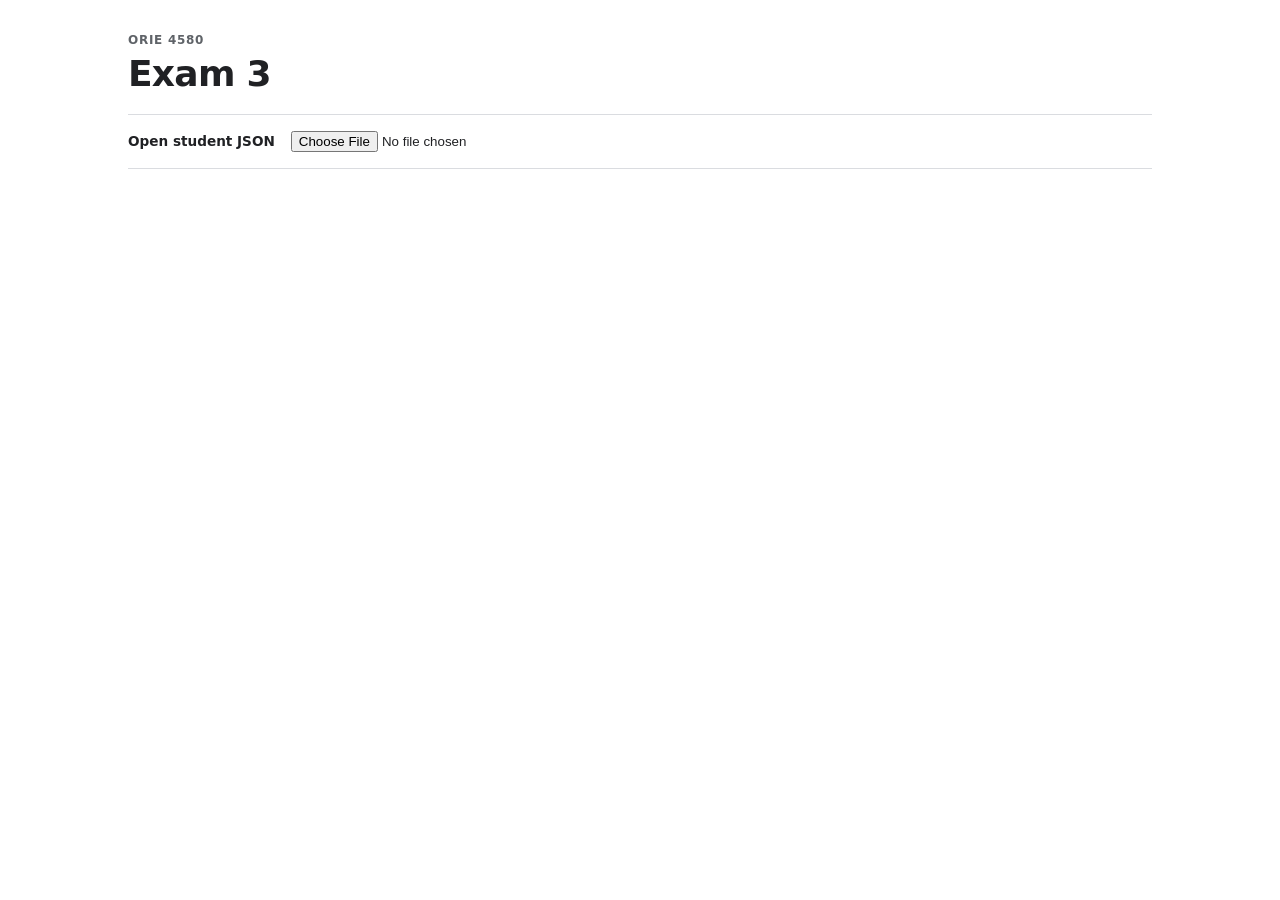
==== static/exam3-review.html @ 24d0f3a0 "Add Examiner review publishing and shared dashboard assets" ====
<!doctype html>
<html lang="en">
<head>
<meta charset="utf-8">
<meta name="viewport" content="width=device-width,initial-scale=1">
<title>Exam 3 · ORIE 4580</title>
<link rel="stylesheet" href="simple-style.css">
<link rel="stylesheet" href="exam3-review.css">
</head>
<body>
<main class="simple-container exam-review">
  <header class="exam-header">
    <p class="eyebrow">ORIE 4580</p>
    <h1>Exam 3</h1>
  </header>
  <div class="review-loader">
    <label for="file">Open student JSON</label>
    <input id="file" type="file" accept=".json,application/json">
  </div>
  <p id="status" role="status"></p>
  <div id="review"></div>
</main>
<script src="exam3-review.js"></script>
</body>
</html>
---- static/simple-style.css ----
@import url("checkmarks.css");

:root {
  color-scheme: light;
  --ink: #202124;
  --muted: #5f6368;
  --line: #dadce0;
  --soft: #f8f9fa;
  --green: #137333;
  --purple: #6f42c1;
  --warning: #8a5a00;
  --error: #b3261e;
}

* { box-sizing: border-box; border-radius: 0 !important; }

body {
  margin: 0;
  color: var(--ink);
  background: #fff;
  font: 15px/1.45 system-ui, -apple-system, BlinkMacSystemFont, "Segoe UI", sans-serif;
}

.simple-container {
  width: min(100% - 2rem, 60rem);
  margin: 0 auto;
  padding: 2rem 0 3rem;
}

header {
  padding-bottom: 1.25rem;
  border-bottom: 1px solid var(--line);
}

h1 {
  margin: 0;
  font-size: clamp(1.75rem, 4vw, 2.25rem);
  line-height: 1.15;
  letter-spacing: -.02em;
}

h2 { margin: 0; font-size: 1.2rem; }
h3 { margin: .15rem 0 .65rem; font-size: 1rem; line-height: 1.4; }
header > p:last-child { margin: .4rem 0 0; color: var(--muted); }

.eyebrow,
.standard-id {
  margin: 0 0 .2rem;
  color: var(--muted);
  font-size: .75rem;
  font-weight: 700;
  letter-spacing: .06em;
  text-transform: uppercase;
}

.status {
  margin: 1rem 0;
  padding: .65rem .75rem;
  border: 1px solid var(--line);
  background: var(--soft);
}

.status.error { color: var(--error); border-color: var(--error); background: #fff; }

.student-meta {
  display: flex;
  justify-content: space-between;
  gap: .5rem 1rem;
  flex-wrap: wrap;
  padding: .7rem 0;
  color: var(--muted);
  font-size: .875rem;
  border-bottom: 1px solid var(--line);
}

.student-meta p { margin: 0; }
.student-meta strong { color: var(--ink); }

.pending-mappings {
  margin: 1rem 0;
  padding: .85rem 1rem;
  border: 1px solid var(--warning);
  background: #fffaf0;
}

.pending-mappings > p { margin: .25rem 0 .65rem; color: var(--muted); }
.pending-mappings ul { margin: 0; padding-left: 1.25rem; }
.pending-mapping { padding: .25rem 0; }
.pending-mapping-name,
.pending-mapping-note { display: block; }
.pending-mapping-name { overflow-wrap: anywhere; word-break: break-word; }
.pending-mapping-note { color: var(--muted); font-size: .825rem; }

.summary-strip {
  display: flex;
  justify-content: space-between;
  align-items: baseline;
  gap: 1rem;
  margin: 0;
  padding: .85rem 0;
  border-bottom: 1px solid var(--line);
}

.summary-strip strong { font-size: 1.05rem; }

.checkmark-summary { padding: 1rem 0; border-bottom: 1px solid var(--line); }
.assignment-summary { padding: 1rem 0; border-bottom: 1px solid var(--line); }
.assignment-row { display: flex; align-items: center; gap: .75rem; padding: .45rem 0; }
.assignment-row h3 { flex: 0 0 4.5rem; align-self: end; margin: 0 0 .2rem; font-size: .85rem; line-height: 1.35rem; }
.assignment-slots { display: flex; gap: .4rem; overflow-x: auto; padding: .2rem; }
.assignment-slot { display: grid; justify-items: center; gap: .15rem; flex: 0 0 auto; text-decoration: none; color: inherit; }
.assignment-standard { font-size: .65rem; line-height: 1; color: var(--muted); }
.assignment-slot:hover .assignment-standard { text-decoration: underline; }
.assignment-slot:focus-visible { outline: 2px solid var(--ink); outline-offset: 2px; }

.overview-row {
  display: grid;
  grid-template-columns: 5rem 8rem minmax(0, 1fr);
  align-items: center;
  gap: .5rem;
  padding: .3rem 0;
}

.overview-heading { color: var(--muted); font-size: .75rem; }
.overview-row > a { color: var(--ink); font-weight: 700; }
.overview-row .linked-boxes { margin: 0; }

.compact-marks,
.shiny-pool {
  display: flex;
  align-items: center;
  flex-wrap: wrap;
  gap: .35rem;
}

.shiny-pool { margin: .4rem 0 .6rem; font-size: .8rem; }
.shiny-pool strong { margin-right: .25rem; }

.section-heading {
  display: flex;
  justify-content: space-between;
  align-items: end;
  gap: .75rem 1.5rem;
  padding: 1.4rem 0 .65rem;
  border-bottom: 2px solid var(--ink);
}

.sheet-name,
.note { color: var(--muted); font-size: .825rem; }
.sheet-name { margin: .15rem 0 0; }
.note { margin: 1rem 0 0; }
.compact-marks > .note,
.shiny-pool > .note { margin: 0; }

.legend {
  display: flex;
  align-items: center;
  gap: .3rem .45rem;
  flex-wrap: wrap;
  margin: 0;
  font-size: .825rem;
  white-space: nowrap;
}

.standard { padding: 1rem 0; border-bottom: 1px solid var(--line); }

.linked-boxes {
  display: flex;
  align-items: center;
  gap: .35rem;
  flex-wrap: wrap;
  margin-bottom: .6rem;
  color: var(--muted);
  font-size: .8rem;
}

.linked-boxes strong { margin-right: .15rem; color: var(--ink); }

.mapped-checkoffs { margin: 0; padding: 0; list-style: none; }

.mapped-checkoff {
  display: flex;
  gap: .6rem;
  padding: .6rem 0;
  border-top: 1px solid #eceff1;
}

.checkoff-body {
  display: grid;
  min-width: 0;
  flex: 1;
  grid-template-columns: minmax(10rem, 1fr) auto;
  gap: .2rem 1rem;
}

.checkoff-name { font-weight: 650; }
.checkoff-status { color: var(--muted); font-size: .825rem; }
.checkoff-allocation { grid-column: 1 / -1; color: var(--muted); font-size: .8rem; }
.complete .checkoff-status { color: var(--green); }
.mapped-checkoff.purple.complete .checkoff-status,
.mapped-checkoff.shiny_purple.complete .checkoff-status { color: var(--purple); }

.requirements { grid-column: 1 / -1; color: var(--muted); font-size: .8rem; }
.requirements summary { width: fit-content; cursor: pointer; }
.requirement-list { margin: .25rem 0 0; padding-left: 1.2rem; }
.empty { color: var(--muted); padding: .5rem 0; font-style: italic; }

.source-requirements {
  grid-column: 1 / -1;
  display: grid;
  grid-template-columns: minmax(0, max-content);
  gap: .35rem;
  margin: .25rem 0 0;
  padding: 0;
  list-style: none;
}

.source-requirement {
  display: grid;
  grid-template-columns: 9rem minmax(0, 1fr);
  align-items: baseline;
  gap: .2rem .75rem;
}

.source-requirement-name {
  color: var(--muted);
  font-size: .72rem;
  font-weight: 700;
  letter-spacing: .03em;
  text-transform: uppercase;
}

.source-requirement-status { font-size: .8rem; }
.source-requirement.manual.complete .source-requirement-status,
.source-requirement.autograder.passed .source-requirement-status { color: var(--green); }
.source-requirement.exam_score.complete .source-requirement-status { color: var(--purple); }
.source-requirement.autograder.pending .source-requirement-status { color: var(--warning); }
.source-requirement.autograder.error .source-requirement-status,
.source-requirement.autograder.not_found .source-requirement-status { color: var(--error); }
.source-requirement.autograder.not_configured .source-requirement-status,
.source-requirement.autograder.not_submitted .source-requirement-status,
.source-requirement.autograder.failed .source-requirement-status,
.source-requirement.manual.incomplete .source-requirement-status,
.source-requirement.exam_score.incomplete .source-requirement-status,
.source-requirement.exam_score.not_graded .source-requirement-status { color: var(--muted); }
.source-requirement .requirements { grid-column: 1 / -1; }

.netid-entry { display: flex; gap: .5rem; margin-top: .4rem; }
.netid-entry input { min-width: 0; flex: 1 1 14rem; padding: .55rem .65rem; border: 1px solid #9aa0a6; font: inherit; }
.netid-entry button { padding: .55rem .8rem; border: 1px solid var(--ink); color: #fff; background: var(--ink); font: inherit; font-weight: 650; cursor: pointer; }
.netid-entry button:hover { color: var(--ink); background: #fff; }

@media (max-width: 38rem) {
  .overview-row { grid-template-columns: 3rem 6rem minmax(0, 1fr); }
  .simple-container { width: min(100% - 1.5rem, 60rem); padding-top: 1rem; }
  .section-heading { align-items: start; flex-direction: column; }
  .legend { white-space: normal; }
  .checkoff-body { grid-template-columns: 1fr; }
  .checkoff-status,
  .requirements { grid-column: 1; }
  .source-requirements { grid-template-columns: 1fr; }
}

@media print {
  body { font-size: 11pt; }
  .simple-container { width: 100%; margin: 0; padding: 0; }
  .standard { break-inside: avoid; }
}

.staff-container { width: min(100% - 2rem, 100rem); }
.staff-container [hidden] { display: none !important; }
.staff-container section { padding-top: 1rem; }
.staff-controls { display: flex; flex-wrap: wrap; align-items: end; gap: .75rem; margin-top: 1rem; }
.staff-controls label { display: grid; gap: .25rem; font-size: .85rem; font-weight: 650; }
.staff-controls input { width: min(20rem, 100%); padding: .55rem .65rem; border: 1px solid #9aa0a6; font: inherit; }
.staff-controls button { padding: .55rem .8rem; border: 1px solid var(--ink); background: var(--ink); color: #fff; font: inherit; font-weight: 650; cursor: pointer; }
.staff-controls button:hover { background: #fff; color: var(--ink); }
.staff-controls button:disabled { opacity: .5; cursor: wait; }
.staff-table-scroll { margin-top: 1rem; }
.staff-table { border-collapse: separate; border-spacing: 0; width: auto; font-size: .85rem; }
.staff-table caption { text-align: left; padding-bottom: .5rem; }
.staff-table th, .staff-table td { padding: .6rem; border-bottom: 1px solid var(--line); text-align: left; vertical-align: top; }
.staff-table thead th { position: sticky; top: 0; z-index: 2; background: var(--soft); vertical-align: bottom; }
.staff-table th:first-child { position: sticky; left: 0; background: #fff; z-index: 1; }
.staff-table th:first-child,
.staff-table .staff-name,
.staff-table [data-sort="firstName"],
.staff-table [data-sort="lastName"] { white-space: nowrap; }
.staff-table thead th:first-child { z-index: 3; background: var(--soft); }
.staff-table a { color: #1f4b7a; font-weight: 700; }
.staff-table tbody { counter-reset: student-row; }
.staff-table tbody tr:not([hidden]) { counter-increment: student-row; }
.staff-table tbody .staff-line-number::before {
  content: counter(student-row);
  display: inline-block;
  min-width: 3ch;
  text-align: right;
  color: var(--muted);
  font-weight: 400;
  font-variant-numeric: tabular-nums;
}
.staff-table tbody tr:hover > * { background-color: var(--soft); }
.staff-table .linked-boxes { flex-wrap: nowrap; margin-bottom: .35rem; }
.staff-total { font-size: 1rem; font-weight: 750; font-variant-numeric: tabular-nums; }

.staff-sort { border: 0; padding: 0; background: transparent; color: inherit; font: inherit; font-weight: inherit; text-align: left; cursor: pointer; }
.staff-sort:hover { text-decoration: underline; }

.staff-table .staff-line-number { width: 3.5rem; min-width: 3.5rem; text-align: right; border-right: 1px solid var(--line); background: var(--soft); }
.staff-table tbody .staff-line-number { position: sticky; left: 0; z-index: 1; }
.staff-table th[scope="row"],
.staff-table th[data-sort="netid"] { position: sticky; left: 3.5rem; white-space: nowrap; background: #fff; z-index: 1; }
.staff-table thead th[data-sort="netid"] { background: var(--soft); z-index: 3; }
---- static/exam3-review.css ----
.exam-review { width: min(100% - 3rem, 64rem); }
.review-loader { display: flex; align-items: center; flex-wrap: wrap; gap: .6rem 1rem; padding: 1rem 0; border-bottom: 1px solid var(--line); font-size: .85rem; }
.review-loader label { font-weight: 650; }
.review-loader span, .review-empty { color: var(--muted); }
.exam-review #status:empty { display: none; }
.exam-review #status { color: var(--error); }
.exam-nav { display: flex; flex-wrap: wrap; gap: .5rem; padding: .8rem 0; }
.exam-nav a { display: flex; align-items: center; gap: .45rem; color: var(--ink); text-decoration: none; padding: .35rem .65rem; border: 1px solid var(--line); }
.exam-nav a:hover { background: var(--soft); }
.exam-question { border-top: 1px solid var(--line); padding: .65rem 0; scroll-margin-top: 1rem; }
.question-heading { display: flex; align-items: center; gap: .65rem; margin-bottom: 0; }
.question-award { flex: 0 0 2.8rem; text-align: center; }
.question-award .standard-id { display: block; }
.question-award .checkmark { --checkmark-size: 2.5rem; }
.question-heading h2 { font-size: 1.05rem; letter-spacing: -.02em; }
.question-statuses { display: flex; flex-wrap: wrap; gap: .35rem; margin-top: 0; }
.outcome { display: inline-block; font-size: .75rem; color: var(--muted); border: 1px solid var(--line); padding: .1rem .45rem; }
.outcome.met { color: var(--purple); border-color: #d7c8f1; }
.outcome.blank { border-style: dashed; }
.answer-pair { display: grid; grid-template-columns: minmax(0, 1fr) minmax(0, 1fr); gap: 1rem; margin: 0; padding: .6rem 0; border-bottom: 1px solid #eee; align-items: center; }
.answer-column { min-width: 0; }
.math-pair > .answer-column:first-child { display: flex; align-items: baseline; gap: .8rem; }
.answer-number { color: var(--muted); font-size: .8rem; min-width: 2.4rem; }
.math-pair .answer-text { flex: 1; padding: .5rem .65rem; }
.code-pair { align-items: start; }
.answer-column > h3, .evidence-heading { color: var(--muted); font-size: .75rem; letter-spacing: .06em; text-transform: uppercase; }
.answer-text { margin: 0; padding: .65rem; background: var(--soft); border: 1px solid var(--line); white-space: pre-wrap; overflow-wrap: anywhere; font: .825rem/1.5 ui-monospace, SFMono-Regular, Menlo, monospace; }
.scan { margin: 0; }
.scan + .scan { margin-top: .5rem; }
.scan img { display: block; max-width: 100%; height: auto; }
.scan-button { display: block; width: 100%; background: #fff; border: 1px solid var(--line); padding: 0; cursor: zoom-in; }
.math-pair .scan img { max-height: 9rem; width: auto; }
.code-pair .scan img { width: 100%; }
.code-pair .scan-button, .math-pair .scan-button { max-width: 30rem; }
.scan-dialog { padding: 1rem; max-width: 96vw; max-height: 94vh; border: 1px solid var(--line); overflow: auto; }
.scan-dialog::backdrop { background: #20212499; }
.scan-dialog img { display: block; max-width: none; }

.review-evidence { margin: 1rem 0 0; }
.plot-grid { display: grid; grid-template-columns: repeat(auto-fit, minmax(min(100%, 16rem), 1fr)); gap: 1rem; }
.plot-grid figure { margin: 0; width: 100%; max-width: 28rem; padding: .6rem; border: 1px solid var(--line); overflow: auto; }
.plot-grid figcaption { font-weight: 600; font-size: .85rem; }
.plot-grid svg { width: 100%; height: auto; }
.plot-grid figure p { font-size: .75rem; color: var(--muted); margin: .3rem 0; }
.plot-grid td, .plot-grid th { padding: .3rem; border-bottom: 1px solid var(--line); font-size: .75rem; }
.review-message { border-left: 2px solid var(--line); padding-left: .8rem; color: var(--muted); }
a:focus-visible, summary:focus-visible, input:focus-visible { outline: 2px solid var(--purple); outline-offset: 3px; }

@media (max-width: 500px) {
  .exam-review { width: calc(100% - 2rem); }
  .answer-pair { grid-template-columns: 1fr; gap: 1rem; }
  .review-evidence { margin-left: 0; }
  .question-heading h2 { font-size: 1.05rem; }
  .question-heading { gap: .7rem; }
}
@media print { .review-loader, .exam-nav, .scan-dialog { display: none; } .exam-review { width: 100%; } .answer-pair { break-inside: avoid; } }

.evidence-heading { text-transform: none; letter-spacing: 0; }

.question-heading { cursor: pointer; list-style: none; }
.question-heading::-webkit-details-marker { display: none; }

.exam-question:not([open]) { padding-bottom: .6rem; }
.evidence-heading { color: var(--ink); font-size: 1rem; font-weight: 650; margin-bottom: .75rem; }

.question-toggle { display: block; margin-top: .2rem; color: var(--muted); font-size: .8rem; }
.exam-question[open] > summary .when-closed, .exam-question:not([open]) > summary .when-open { display: none; }
.review-tools { margin: 0 0 1.25rem; }
.review-button { display: inline-flex; align-items: center; padding: .4rem .7rem; border: 1px solid var(--line); background: #fff; color: var(--ink); font: inherit; font-size: .85rem; text-decoration: none; cursor: pointer; }
.review-button:hover { background: var(--soft); }
.review-button:focus-visible { outline: 2px solid var(--purple); outline-offset: 2px; }
.scan-tools { position: sticky; top: 0; display: flex; justify-content: flex-end; gap: .5rem; padding-bottom: .75rem; background: white; z-index: 1; }

.question-title { min-width: 0; flex: 1; }
.question-title-line { display: flex; flex-wrap: wrap; align-items: baseline; gap: .35rem .65rem; }
.question-award .standard-id { font-size: .65rem; margin-bottom: .1rem; }
.question-body { padding-top: .5rem; }
.plot-grid { align-items: start; }
.plot-button { display: block; width: 100%; padding: 0; border: 0; background: transparent; cursor: zoom-in; }
.plot-button:focus-visible { outline: 2px solid var(--purple); outline-offset: 2px; }
.scan-dialog figure { width: min(52rem, 85vw); margin: 0; }
.scan-dialog svg { width: 100%; height: auto; }

.review-heading-row { display: flex; align-items: center; justify-content: space-between; flex-wrap: wrap; gap: .75rem; }
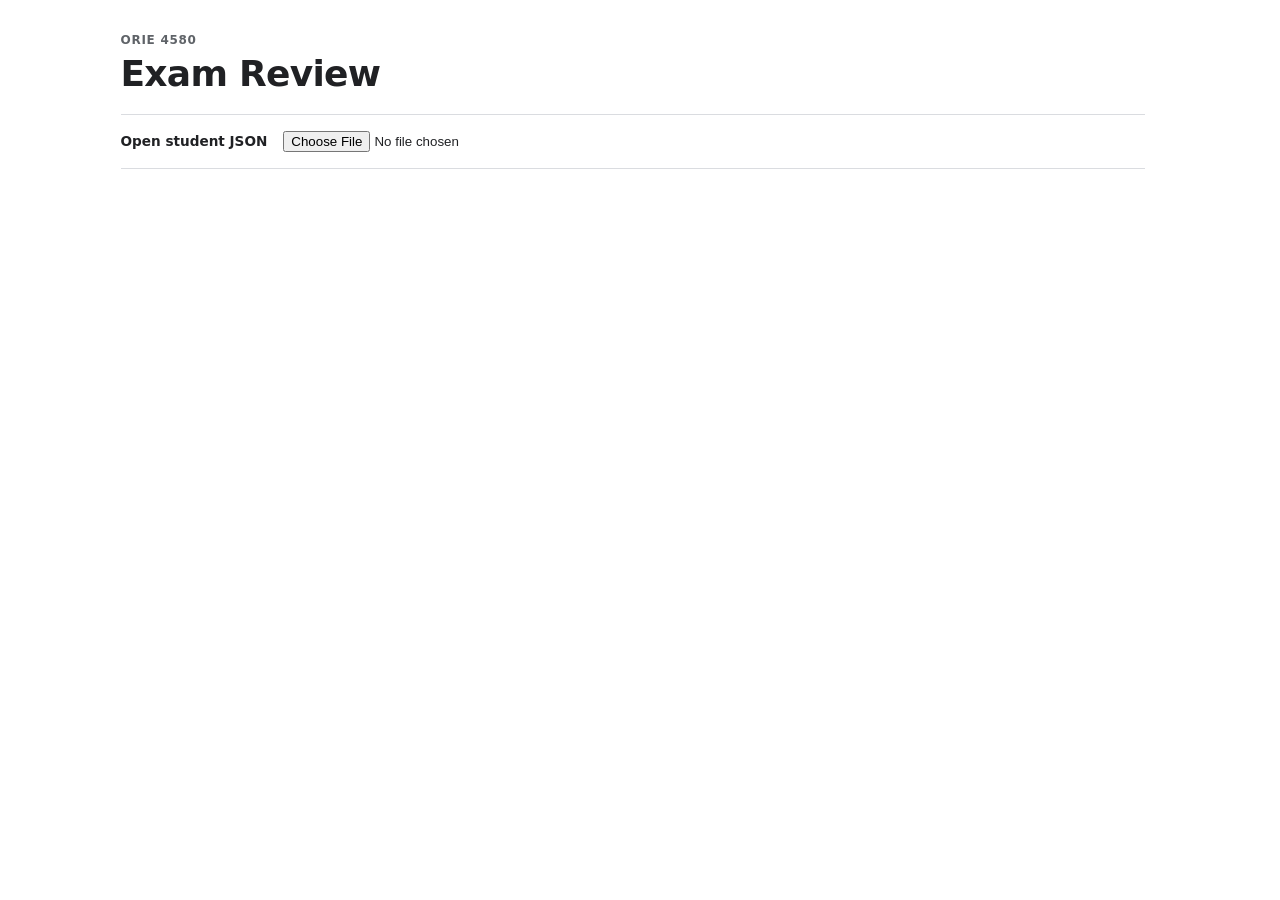
==== commit bc74146a: "Generalize local exam review publishing" ====
--- a/static/exam3-review.html
+++ b/static/exam3-review.html
@@ -3,15 +3,15 @@
 <head>
 <meta charset="utf-8">
 <meta name="viewport" content="width=device-width,initial-scale=1">
-<title>Exam 3 · ORIE 4580</title>
+<title>Exam Review · ORIE 4580</title>
 <link rel="stylesheet" href="simple-style.css">
 <link rel="stylesheet" href="exam3-review.css">
 </head>
 <body>
-<main class="simple-container exam-review">
+<main class="course-page simple-container exam-review">
   <header class="exam-header">
     <p class="eyebrow">ORIE 4580</p>
-    <h1>Exam 3</h1>
+    <h1>Exam Review</h1>
   </header>
   <div class="review-loader">
     <label for="file">Open student JSON</label>
--- a/static/simple-style.css
+++ b/static/simple-style.css
@@ -1,4 +1,5 @@
 @import url("checkmarks.css");
+@import url("course-nav.css");
 
 :root {
   color-scheme: light;
@@ -21,11 +22,7 @@
   font: 15px/1.45 system-ui, -apple-system, BlinkMacSystemFont, "Segoe UI", sans-serif;
 }
 
-.simple-container {
-  width: min(100% - 2rem, 60rem);
-  margin: 0 auto;
-  padding: 2rem 0 3rem;
-}
+
 
 header {
   padding-bottom: 1.25rem;
@@ -252,7 +249,6 @@
 
 @media (max-width: 38rem) {
   .overview-row { grid-template-columns: 3rem 6rem minmax(0, 1fr); }
-  .simple-container { width: min(100% - 1.5rem, 60rem); padding-top: 1rem; }
   .section-heading { align-items: start; flex-direction: column; }
   .legend { white-space: normal; }
   .checkoff-body { grid-template-columns: 1fr; }
@@ -263,11 +259,9 @@
 
 @media print {
   body { font-size: 11pt; }
-  .simple-container { width: 100%; margin: 0; padding: 0; }
   .standard { break-inside: avoid; }
 }
 
-.staff-container { width: min(100% - 2rem, 100rem); }
 .staff-container [hidden] { display: none !important; }
 .staff-container section { padding-top: 1rem; }
 .staff-controls { display: flex; flex-wrap: wrap; align-items: end; gap: .75rem; margin-top: 1rem; }
@@ -276,7 +270,7 @@
 .staff-controls button { padding: .55rem .8rem; border: 1px solid var(--ink); background: var(--ink); color: #fff; font: inherit; font-weight: 650; cursor: pointer; }
 .staff-controls button:hover { background: #fff; color: var(--ink); }
 .staff-controls button:disabled { opacity: .5; cursor: wait; }
-.staff-table-scroll { margin-top: 1rem; }
+.staff-table-scroll { margin-top: 1rem; overflow-x: auto; }
 .staff-table { border-collapse: separate; border-spacing: 0; width: auto; font-size: .85rem; }
 .staff-table caption { text-align: left; padding-bottom: .5rem; }
 .staff-table th, .staff-table td { padding: .6rem; border-bottom: 1px solid var(--line); text-align: left; vertical-align: top; }
--- a/static/exam3-review.css
+++ b/static/exam3-review.css
@@ -1,4 +1,3 @@
-.exam-review { width: min(100% - 3rem, 64rem); }
 .review-loader { display: flex; align-items: center; flex-wrap: wrap; gap: .6rem 1rem; padding: 1rem 0; border-bottom: 1px solid var(--line); font-size: .85rem; }
 .review-loader label { font-weight: 650; }
 .review-loader span, .review-empty { color: var(--muted); }
@@ -15,13 +14,14 @@
 .question-heading h2 { font-size: 1.05rem; letter-spacing: -.02em; }
 .question-statuses { display: flex; flex-wrap: wrap; gap: .35rem; margin-top: 0; }
 .outcome { display: inline-block; font-size: .75rem; color: var(--muted); border: 1px solid var(--line); padding: .1rem .45rem; }
-.outcome.met { color: var(--purple); border-color: #d7c8f1; }
+.outcome.met { color: #137333; border-color: #a8d5b5; background: #edf7ef; }
+.outcome.not_met { color: #a12828; border-color: #e5b2b2; background: #fceeee; }
 .outcome.blank { border-style: dashed; }
 .answer-pair { display: grid; grid-template-columns: minmax(0, 1fr) minmax(0, 1fr); gap: 1rem; margin: 0; padding: .6rem 0; border-bottom: 1px solid #eee; align-items: center; }
 .answer-column { min-width: 0; }
 .math-pair > .answer-column:first-child { display: flex; align-items: baseline; gap: .8rem; }
 .answer-number { color: var(--muted); font-size: .8rem; min-width: 2.4rem; }
-.math-pair .answer-text { flex: 1; padding: .5rem .65rem; }
+.math-pair .answer-text { padding: .5rem .65rem; }
 .code-pair { align-items: start; }
 .answer-column > h3, .evidence-heading { color: var(--muted); font-size: .75rem; letter-spacing: .06em; text-transform: uppercase; }
 .answer-text { margin: 0; padding: .65rem; background: var(--soft); border: 1px solid var(--line); white-space: pre-wrap; overflow-wrap: anywhere; font: .825rem/1.5 ui-monospace, SFMono-Regular, Menlo, monospace; }
@@ -37,8 +37,8 @@
 .scan-dialog img { display: block; max-width: none; }
 
 .review-evidence { margin: 1rem 0 0; }
-.plot-grid { display: grid; grid-template-columns: repeat(auto-fit, minmax(min(100%, 16rem), 1fr)); gap: 1rem; }
-.plot-grid figure { margin: 0; width: 100%; max-width: 28rem; padding: .6rem; border: 1px solid var(--line); overflow: auto; }
+.plot-grid { display: grid; grid-template-columns: repeat(auto-fit, minmax(min(100%, 24rem), 1fr)); gap: 1rem; }
+.plot-grid figure { margin: 0; width: 100%; max-width: 40rem; padding: .6rem; border: 1px solid var(--line); overflow: auto; }
 .plot-grid figcaption { font-weight: 600; font-size: .85rem; }
 .plot-grid svg { width: 100%; height: auto; }
 .plot-grid figure p { font-size: .75rem; color: var(--muted); margin: .3rem 0; }
@@ -47,7 +47,6 @@
 a:focus-visible, summary:focus-visible, input:focus-visible { outline: 2px solid var(--purple); outline-offset: 3px; }
 
 @media (max-width: 500px) {
-  .exam-review { width: calc(100% - 2rem); }
   .answer-pair { grid-template-columns: 1fr; gap: 1rem; }
   .review-evidence { margin-left: 0; }
   .question-heading h2 { font-size: 1.05rem; }
@@ -82,3 +81,19 @@
 .scan-dialog svg { width: 100%; height: auto; }
 
 .review-heading-row { display: flex; align-items: center; justify-content: space-between; flex-wrap: wrap; gap: .75rem; }
+
+/* Match Examiner's two four-plot Q7 summaries; stack the parts on narrow screens. */
+.process-summary { display: grid; grid-template-columns: repeat(2, minmax(0, 1fr)); gap: 1rem; }
+.process-summary .plot-grid { grid-template-columns: repeat(2, minmax(0, 1fr)); gap: .5rem; }
+.process-summary .plot-grid figure { min-width: 0; padding: .4rem; }
+.process-summary .plot-grid figcaption { font-size: .75rem; }
+@media (max-width: 1000px) { .process-summary { grid-template-columns: 1fr; } }
+@media (max-width: 480px) { .process-summary .plot-grid { grid-template-columns: 1fr; } }
+
+.answer-label { display: flex; flex-wrap: wrap; align-items: center; gap: .35rem; }
+.math-pair .answer-label { flex: 0 0 auto; }
+.part-heading { display: flex; flex-wrap: wrap; align-items: baseline; gap: .5rem; margin-bottom: .75rem; }
+.part-heading .evidence-heading { margin: 0; }
+
+.answer-content { flex: 1; min-width: 0; }
+.correct-answer { margin: .35rem 0 0; color: var(--muted); font-size: .8rem; line-height: 1.45; }
